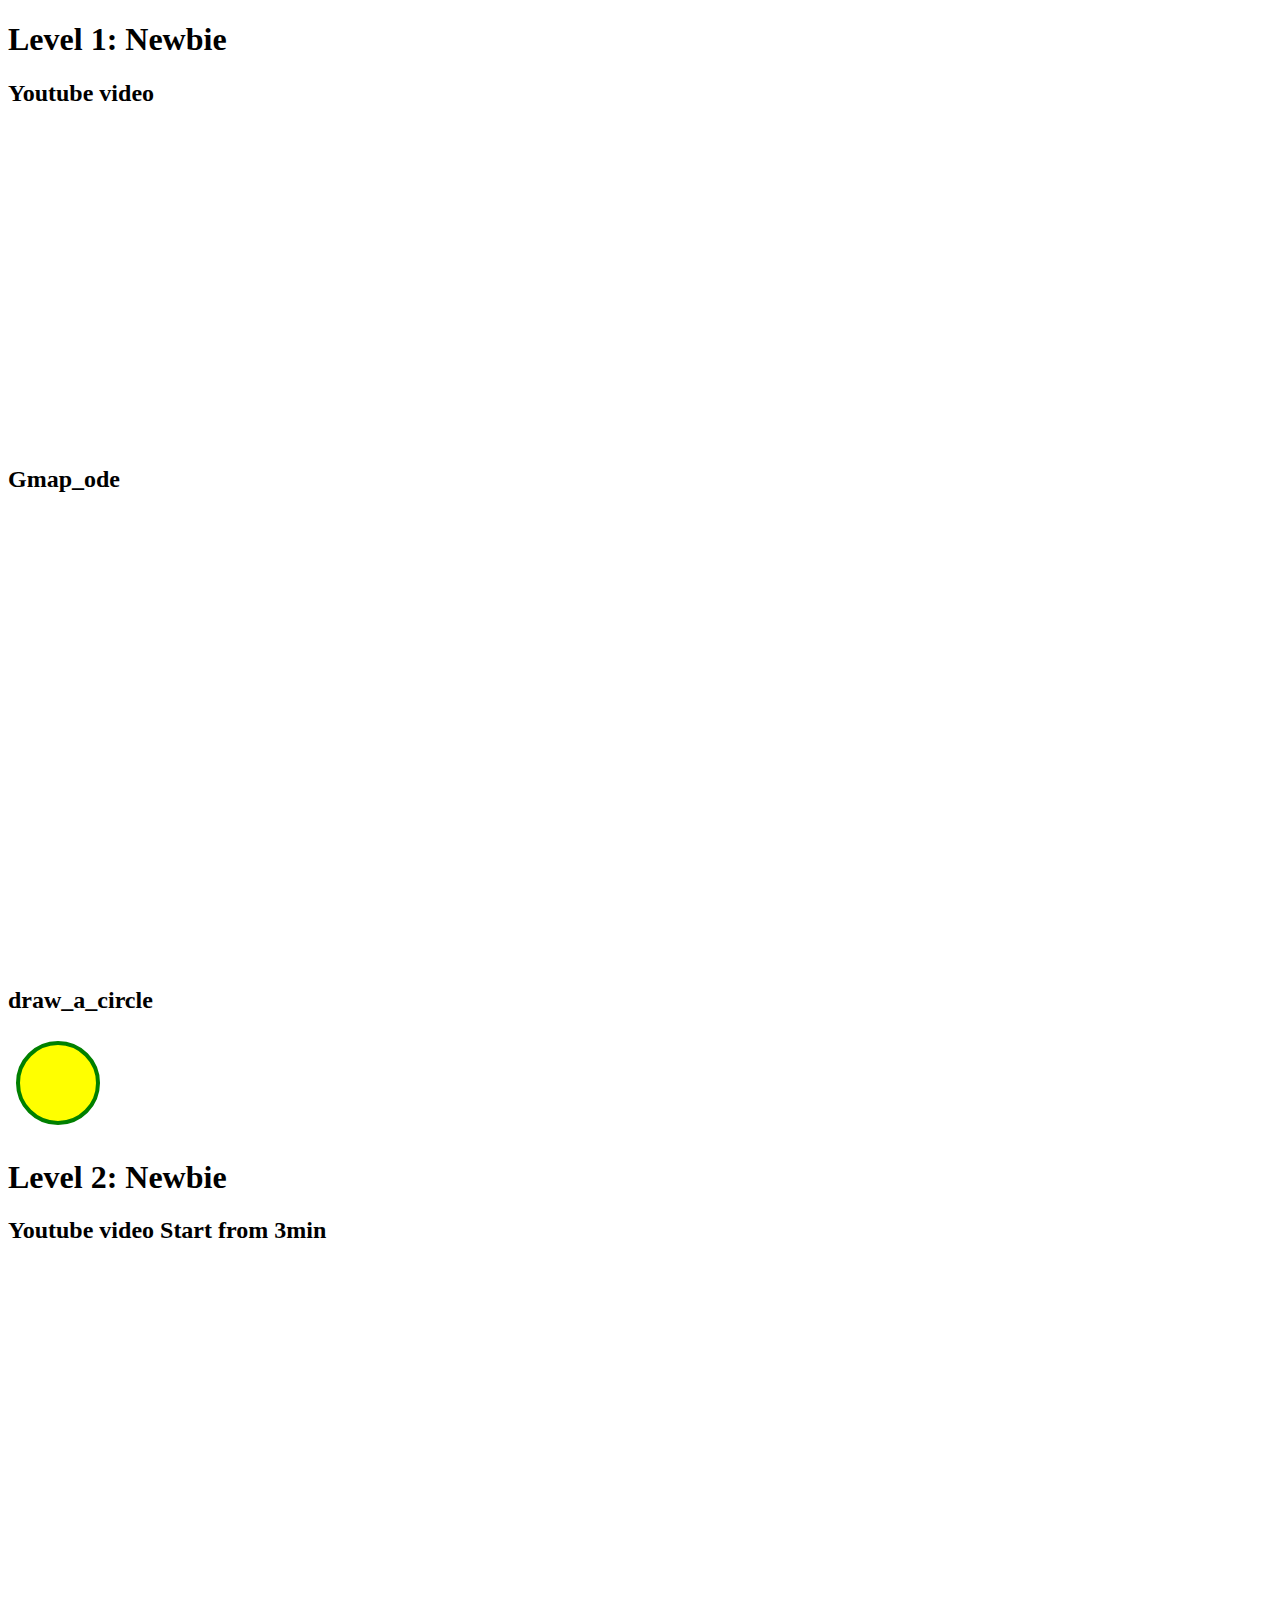
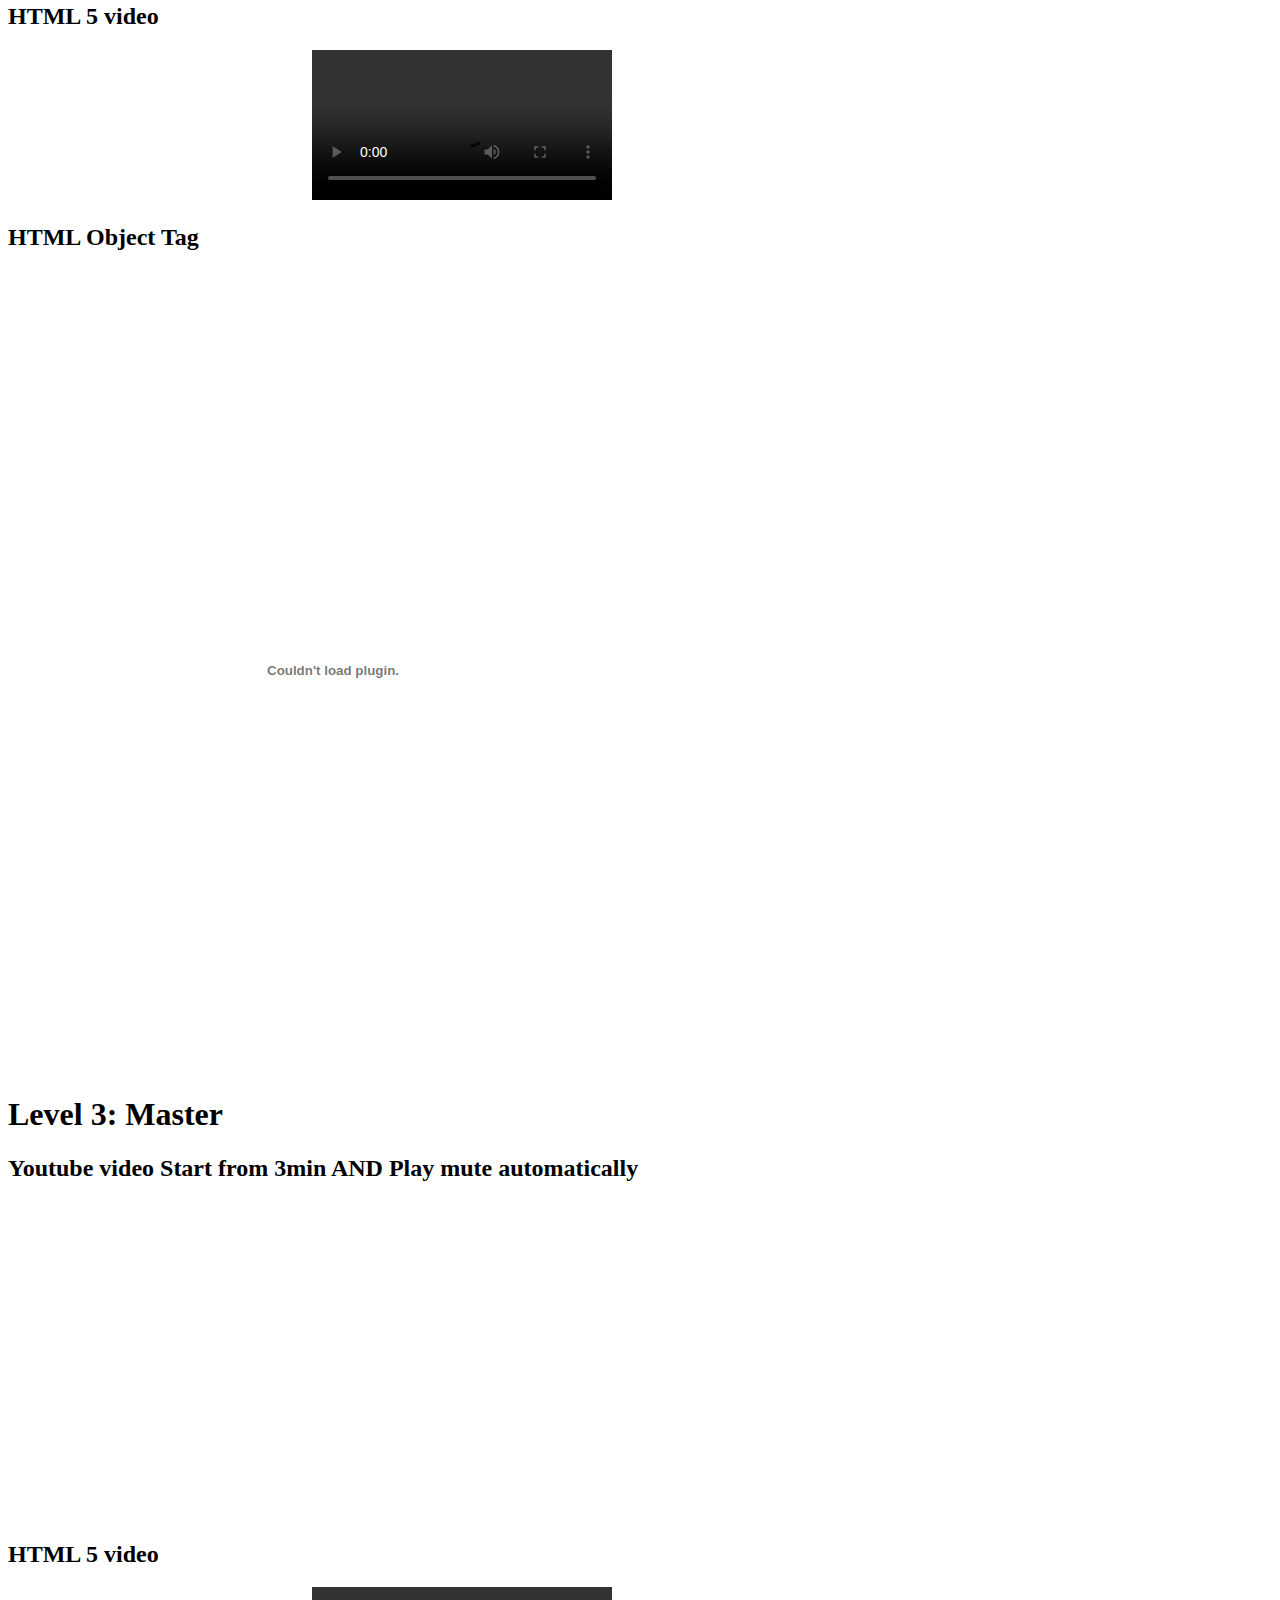
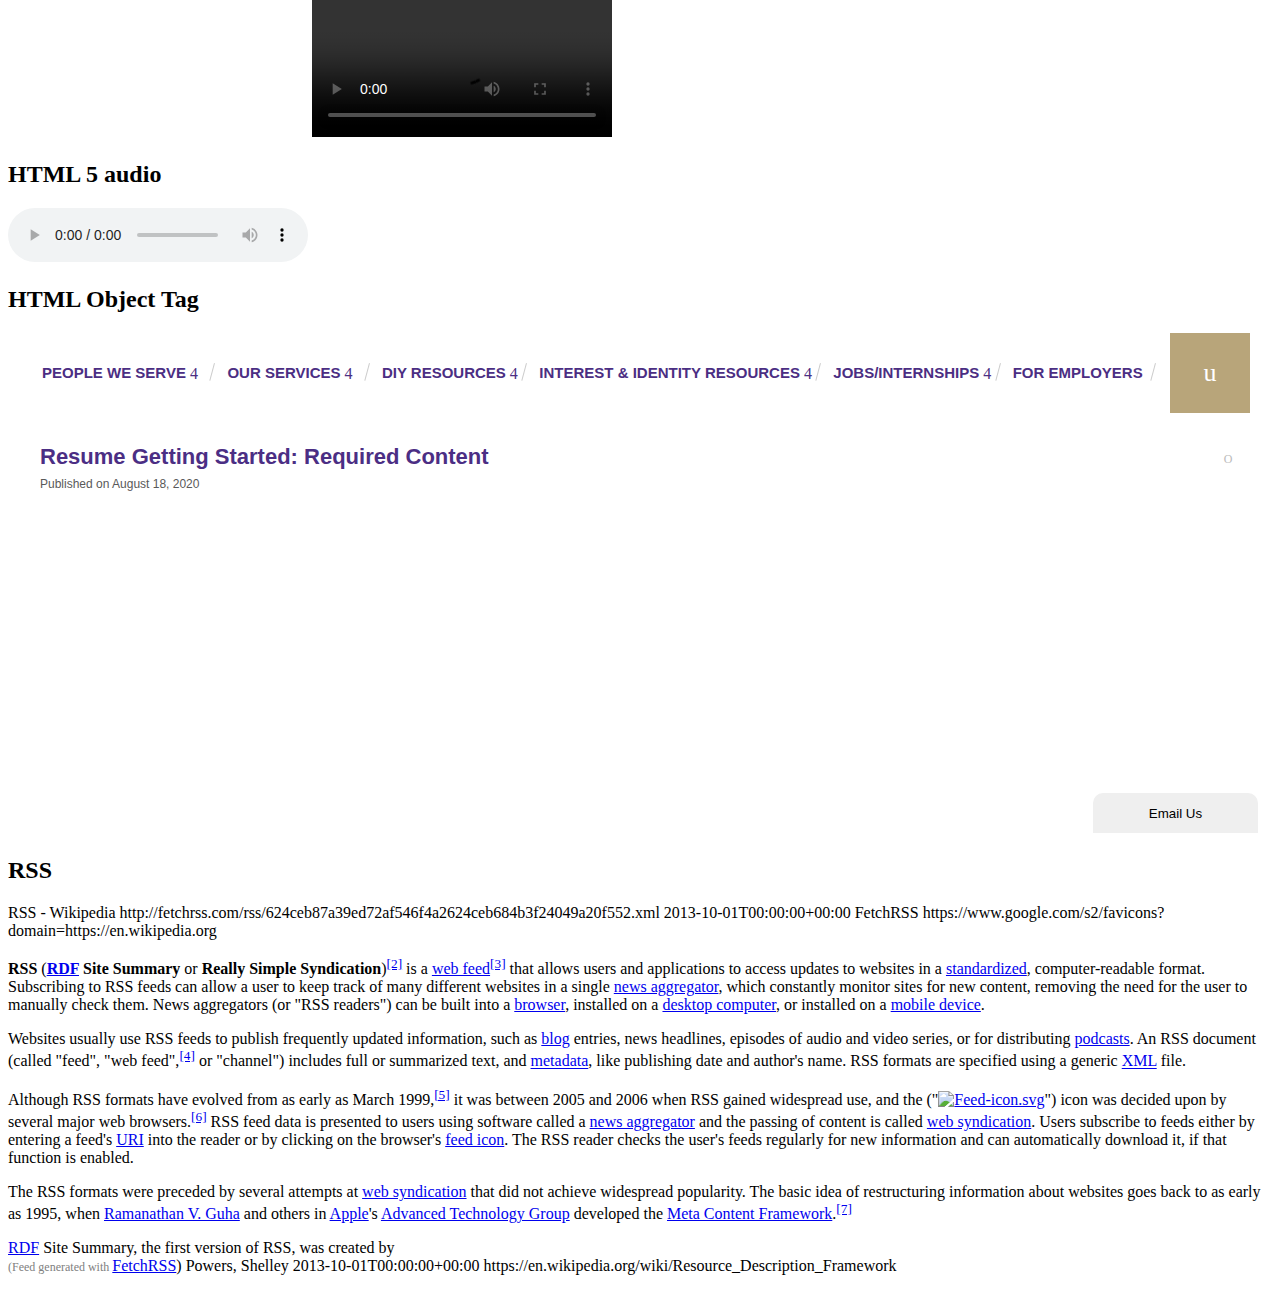
==== embeddingOriginalWork.html @ b378e056 "Add files via upload" ====
<!DOCTYPE html>
<html>
    <head>
        <title>
            Week 1
        </title>

        <style>
            img {
              width: 100%;
            }
        </style>
    </head>
    <body>
<!--Part 1-->
        <h1>Level 1: Newbie</h1>

        <h2>Youtube video</h2>
        <iframe width="560" height="315" src="https://www.youtube.com/embed/X8COjmk4Jkg" 
                title="YouTube video player" frameborder="0" 
                allow="accelerometer; autoplay; clipboard-write; encrypted-media; gyroscope; picture-in-picture" 
                allowfullscreen>
        </iframe>

        <h2>Gmap_ode</h2>
        <iframe src="https://www.google.com/maps/embed?pb=!1m18!1m12!1m3!1d2687.4383298823823!2d-122.31255764880919!3d47.656480579085795!2m3!1f0!2f0!3f0!3m2!1i1024!2i768!4f13.1!3m3!1m2!1s0x549014f329bffff7%3A0x6efe7422cf2f2f93!2sOdegaard%20Undergraduate%20Library!5e0!3m2!1sen!2sus!4v1648691346560!5m2!1sen!2sus" 
                width="600" height="450" style="border:0;" allowfullscreen="" loading="lazy" referrerpolicy="no-referrer-when-downgrade">
        </iframe>

        <h2>draw_a_circle</h2> 
        <svg width="100" height="100"> 
            <circle cx="50" cy="50" r="40" stroke="green" stroke-width="4" fill="yellow" /> 
        </svg>
<!--Part 2-->
        <h1>Level 2: Newbie</h1>

        <h2>Youtube video Start from 3min</h2>
        <iframe width="560" height="315" src="https://www.youtube.com/embed/X8COjmk4Jkg?start=180" 
                title="YouTube video player" frameborder="0" 
                allow="accelerometer; autoplay; clipboard-write; encrypted-media; gyroscope; picture-in-picture" 
                allowfullscreen>
        </iframe>

        <h2>HTML 5 video</h2>
        <video>HTML 5 video</video>
        <video controls>
            <source src="Wake.mp4" type="video/mp4">
          Your browser does not support the video element.
        </video>

        <h2>HTML Object Tag</h2>
        <object data= "https://people.cs.umass.edu/~verts/cmpsci190IN/classes/fall2014/CMPSCI190IN.pdf"
                width="650"
                height="800">
        </object>

<!--Part 3-->
        <h1>Level 3: Master</h1>

        <h2>Youtube video Start from 3min AND Play mute automatically</h2>
        <iframe width="560" height="315" src="https://www.youtube.com/embed/X8COjmk4Jkg?start=180&autoplay=1&mute=1" 
                title="YouTube video player" frameborder="0" 
                allow="accelerometer; autoplay; clipboard-write; encrypted-media; gyroscope; picture-in-picture" 
                allowfullscreen>
        </iframe>

        <h2>HTML 5 video</h2>
        <video>HTML 5 video</video>
        <video controls>
            <source src="Wake.mp4" type="video/mp4">
          Your browser does not support the video element.
        </video>

        <h2>HTML 5 audio</h2>
        <audio>HTML 5 audio</audio>
        <audio controls>
            <source src="HITA.mp3" type="audio/mp3">
          Your browser does not support the audio element.
        </audio>

        <h2>HTML Object Tag</h2>
        <object width="100%" height="500px" data= "Resume Getting Started.html">
        </object>
        
        <h2>RSS</h2>
        <feed xmlns="http://www.w3.org/2005/Atom" xmlns:media="http://search.yahoo.com/mrss/">
          <title>RSS - Wikipedia</title>
          <subtitle>RSS - Wikipedia</subtitle>
          <link href="http://fetchrss.com/rss/624ceb87a39ed72af546f4a2624ceb684b3f24049a20f552.atom" rel="self"/>
          <link href="https://en.wikipedia.org/wiki/RSS" rel="alternate" type="text/html"/>
          <link href="http://fetchrss.com/rss/624ceb87a39ed72af546f4a2624ceb684b3f24049a20f552.xml" rel="alternate" type="application/rss+xml"/>
          <id>http://fetchrss.com/rss/624ceb87a39ed72af546f4a2624ceb684b3f24049a20f552.xml</id>
          <updated>2013-10-01T00:00:00+00:00</updated>
          <generator uri="https://fetchrss.com" version="1.0">FetchRSS</generator>
          <icon>https://www.google.com/s2/favicons?domain=https://en.wikipedia.org</icon>
          <entry>
          <title>RSS</title>
          <link href="https://en.wikipedia.org/wiki/Resource_Description_Framework" rel="alternate"/>
          <content type="html"><p class="mw-empty-elt"> </p><p><b>RSS</b> (<b><a href="https://en.wikipedia.org/wiki/Resource_Description_Framework" title="Resource Description Framework">RDF</a> Site Summary</b> or <b>Really Simple Syndication</b>)<sup id="cite_ref-powers-2003-1_2-0" class="reference"><a href="https://en.wikipedia.org/wiki/#cite_note-powers-2003-1-2">[2]</a></sup> is a <a href="https://en.wikipedia.org/wiki/Web_feed" title="Web feed">web feed</a><sup id="cite_ref-Netsc99_3-0" class="reference"><a href="https://en.wikipedia.org/wiki/#cite_note-Netsc99-3">[3]</a></sup> that allows users and applications to access updates to websites in a <a href="https://en.wikipedia.org/wiki/Standardization" title="Standardization">standardized</a>, computer-readable format. Subscribing to RSS feeds can allow a user to keep track of many different websites in a single <a href="https://en.wikipedia.org/wiki/News_aggregator" title="News aggregator">news aggregator</a>, which constantly monitor sites for new content, removing the need for the user to manually check them. News aggregators (or "RSS readers") can be built into a <a href="https://en.wikipedia.org/wiki/Web_application" title="Web application">browser</a>, installed on a <a href="https://en.wikipedia.org/wiki/Application_software" title="Application software">desktop computer</a>, or installed on a <a href="https://en.wikipedia.org/wiki/Mobile_app" title="Mobile app">mobile device</a>. </p><p>Websites usually use RSS feeds to publish frequently updated information, such as <a href="https://en.wikipedia.org/wiki/Blog" title="Blog">blog</a> entries, news headlines, episodes of audio and video series, or for distributing <a href="https://en.wikipedia.org/wiki/Podcast" title="Podcast">podcasts</a>. An RSS document (called "feed", "web feed",<sup id="cite_ref-GuardWF_4-0" class="reference"><a href="https://en.wikipedia.org/wiki/#cite_note-GuardWF-4">[4]</a></sup> or "channel") includes full or summarized text, and <a href="https://en.wikipedia.org/wiki/Metadata" title="Metadata">metadata</a>, like publishing date and author's name. RSS formats are specified using a generic <a href="https://en.wikipedia.org/wiki/XML" title="XML">XML</a> file. </p><p>Although RSS formats have evolved from as early as March 1999,<sup id="cite_ref-Qstart_5-0" class="reference"><a href="https://en.wikipedia.org/wiki/#cite_note-Qstart-5">[5]</a></sup> it was between 2005 and 2006 when RSS gained widespread use, and the ("<a href="https://en.wikipedia.org/wiki/File:Feed-icon.svg" class="image"><img alt="Feed-icon.svg" src="https://upload.wikimedia.org/wikipedia/en/thumb/4/43/Feed-icon.svg/16px-Feed-icon.svg.png" decoding="async" width="16" height="16" srcset="//upload.wikimedia.org/wikipedia/en/thumb/4/43/Feed-icon.svg/24px-Feed-icon.svg.png 1.5x, //upload.wikimedia.org/wikipedia/en/thumb/4/43/Feed-icon.svg/32px-Feed-icon.svg.png 2x" data-file-width="128" data-file-height="128"/></a>") icon was decided upon by several major web browsers.<sup id="cite_ref-6" class="reference"><a href="https://en.wikipedia.org/wiki/#cite_note-6">[6]</a></sup> RSS feed data is presented to users using software called a <a href="https://en.wikipedia.org/wiki/News_aggregator" title="News aggregator">news aggregator</a> and the passing of content is called <a href="https://en.wikipedia.org/wiki/Web_syndication" title="Web syndication">web syndication</a>. Users subscribe to feeds either by entering a feed's <a href="https://en.wikipedia.org/wiki/Uniform_Resource_Identifier" title="Uniform Resource Identifier">URI</a> into the reader or by clicking on the browser's <a href="https://en.wikipedia.org/wiki/Web_feed#Feed_icon" title="Web feed">feed icon</a>. The RSS reader checks the user's feeds regularly for new information and can automatically download it, if that function is enabled. </p><p>The RSS formats were preceded by several attempts at <a href="https://en.wikipedia.org/wiki/Web_syndication" title="Web syndication">web syndication</a> that did not achieve widespread popularity. The basic idea of restructuring information about websites goes back to as early as 1995, when <a href="https://en.wikipedia.org/wiki/Ramanathan_V._Guha" title="Ramanathan V. Guha">Ramanathan V. Guha</a> and others in <a href="https://en.wikipedia.org/wiki/Apple_Inc." title="Apple Inc.">Apple</a>'s <a href="https://en.wikipedia.org/wiki/Apple_Advanced_Technology_Group" title="Apple Advanced Technology Group">Advanced Technology Group</a> developed the <a href="https://en.wikipedia.org/wiki/Meta_Content_Framework" title="Meta Content Framework">Meta Content Framework</a>.<sup id="cite_ref-7" class="reference"><a href="https://en.wikipedia.org/wiki/#cite_note-7">[7]</a></sup> </p><p><a href="https://en.wikipedia.org/wiki/Resource_Description_Framework" title="Resource Description Framework">RDF</a> Site Summary, the first version of RSS, was created by <a hre...<br/><br/><span style="font-size:12px; color: gray;">(Feed generated with <a href="https://fetchrss.com" target="_blank">FetchRSS</a>)</span></content>
          <author>
          <name>Powers, Shelley</name>
          </author>
          <updated>2013-10-01T00:00:00+00:00</updated>
          <id>https://en.wikipedia.org/wiki/Resource_Description_Framework</id>
          </entry>
          </feed>
        
    </body>
</html>
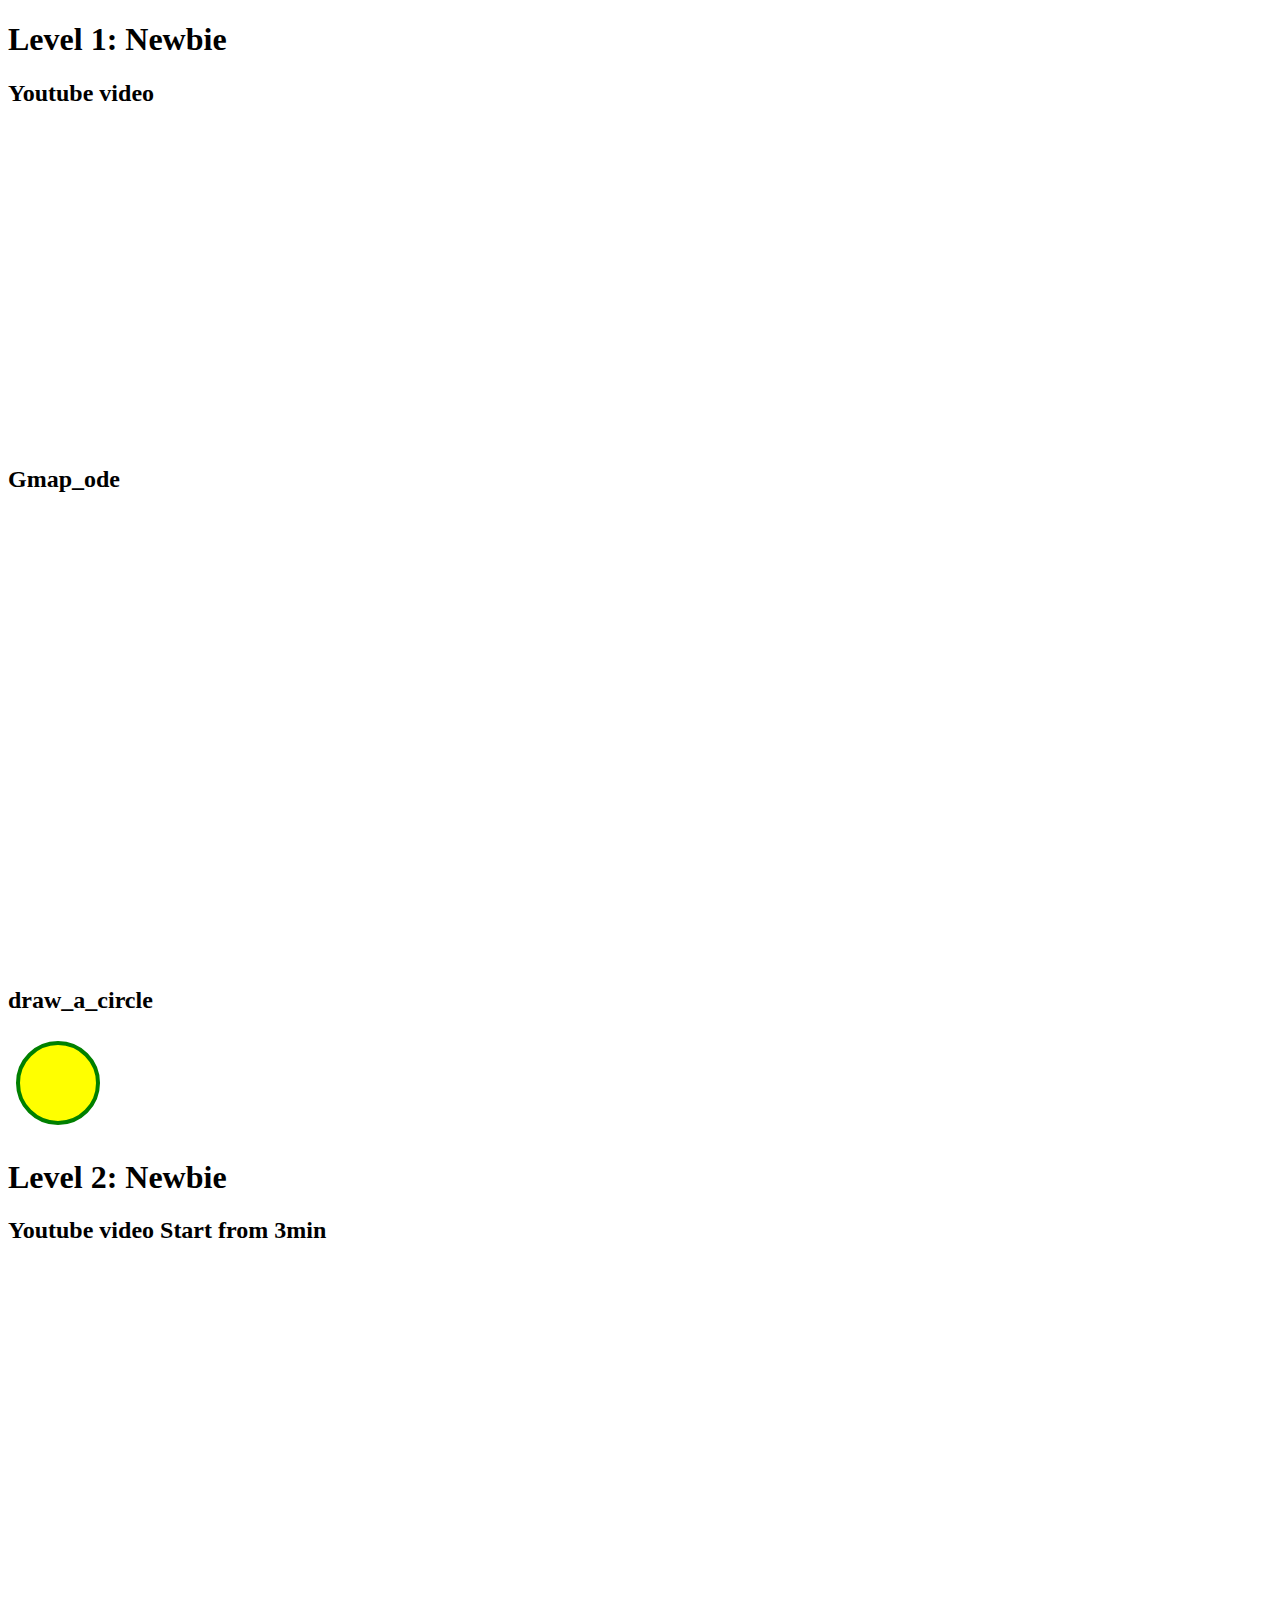
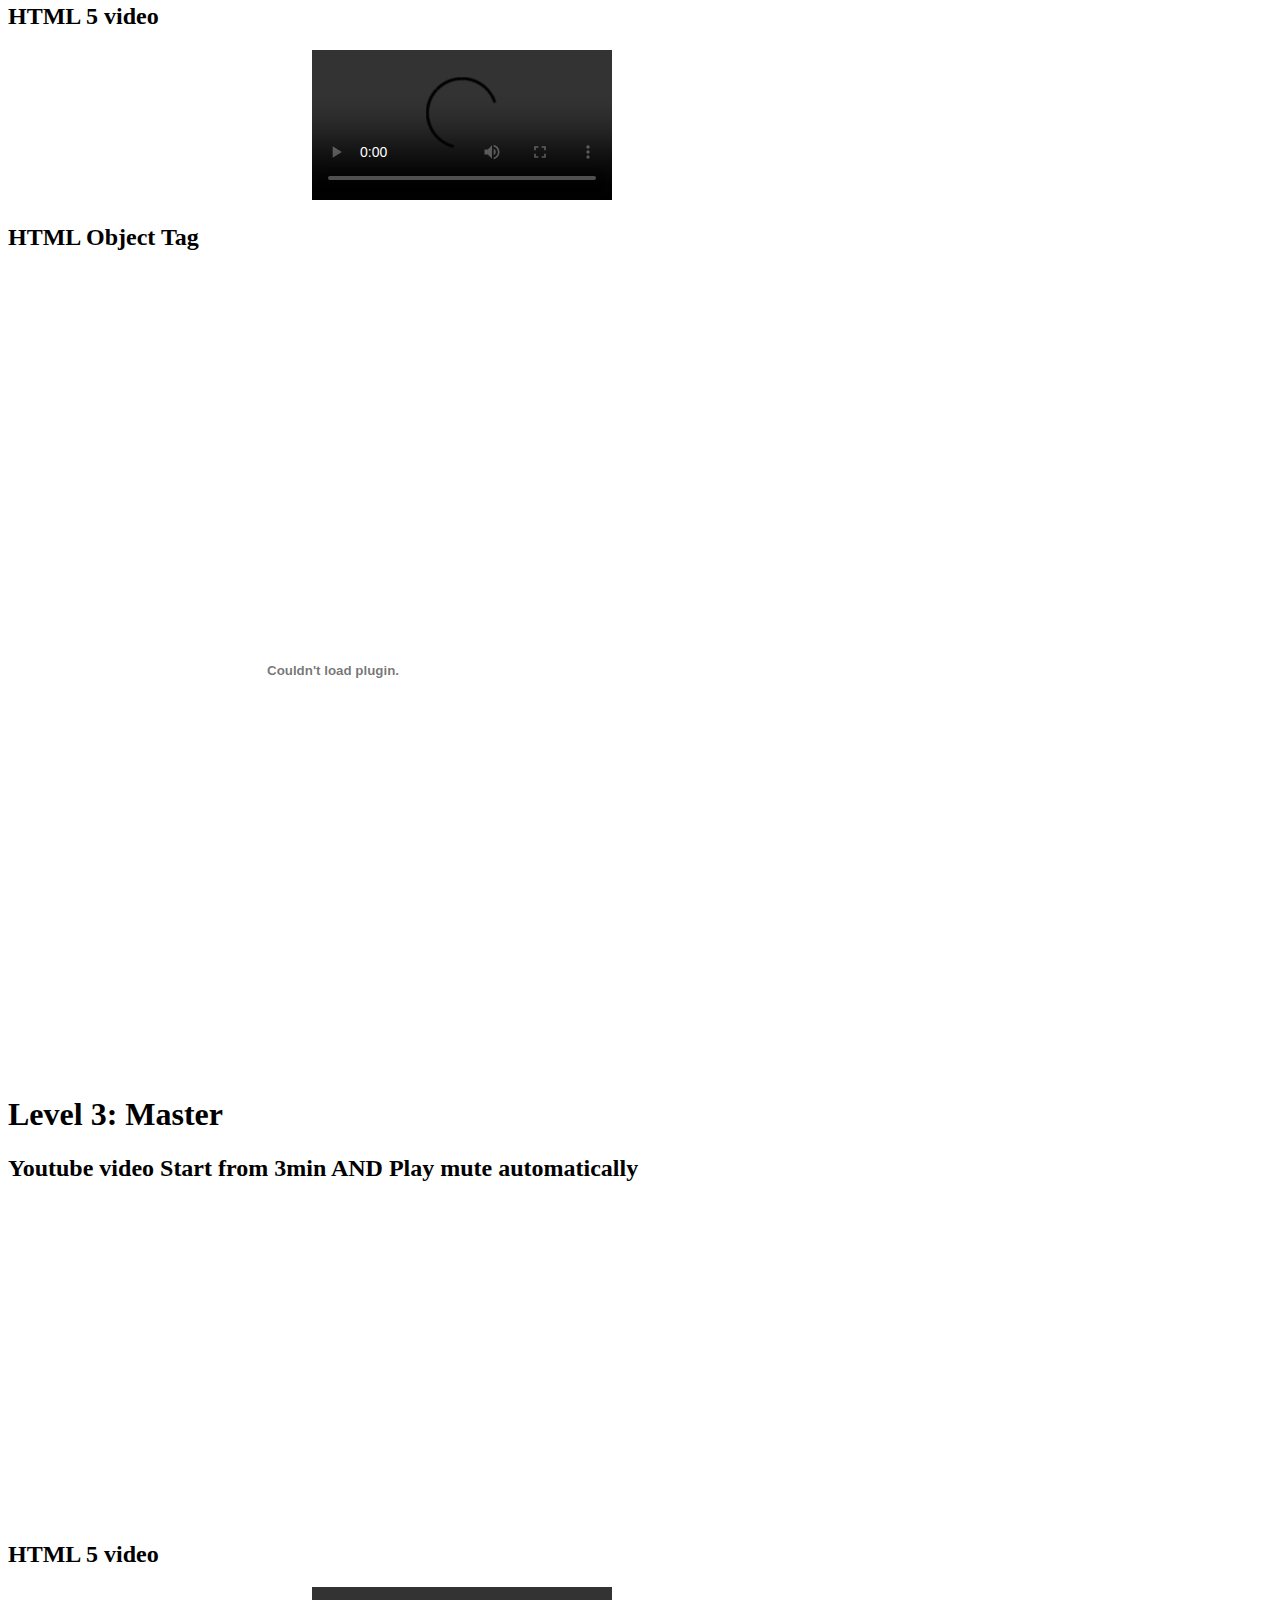
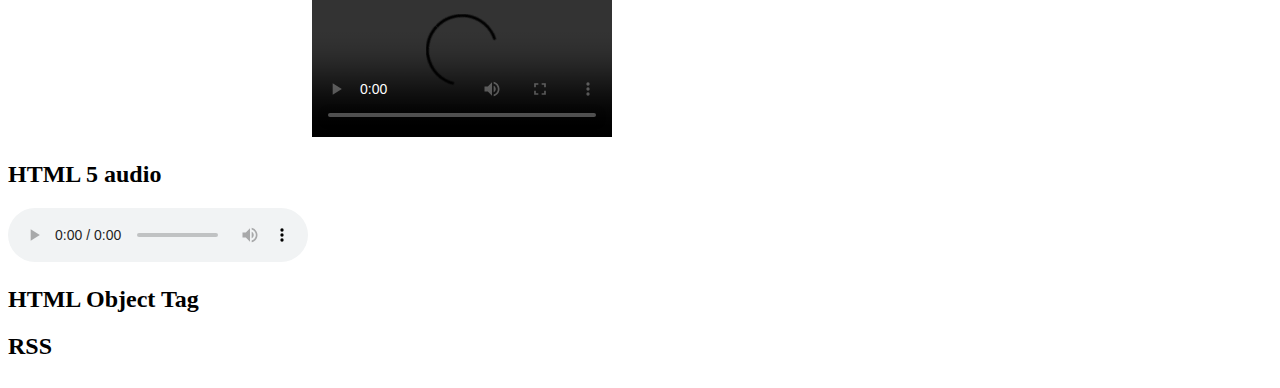
==== commit 1bdffe5e: "Add files via upload" ====
--- a/embeddingOriginalWork.html
+++ b/embeddingOriginalWork.html
@@ -83,27 +83,7 @@
         </object>
         
         <h2>RSS</h2>
-        <feed xmlns="http://www.w3.org/2005/Atom" xmlns:media="http://search.yahoo.com/mrss/">
-          <title>RSS - Wikipedia</title>
-          <subtitle>RSS - Wikipedia</subtitle>
-          <link href="http://fetchrss.com/rss/624ceb87a39ed72af546f4a2624ceb684b3f24049a20f552.atom" rel="self"/>
-          <link href="https://en.wikipedia.org/wiki/RSS" rel="alternate" type="text/html"/>
-          <link href="http://fetchrss.com/rss/624ceb87a39ed72af546f4a2624ceb684b3f24049a20f552.xml" rel="alternate" type="application/rss+xml"/>
-          <id>http://fetchrss.com/rss/624ceb87a39ed72af546f4a2624ceb684b3f24049a20f552.xml</id>
-          <updated>2013-10-01T00:00:00+00:00</updated>
-          <generator uri="https://fetchrss.com" version="1.0">FetchRSS</generator>
-          <icon>https://www.google.com/s2/favicons?domain=https://en.wikipedia.org</icon>
-          <entry>
-          <title>RSS</title>
-          <link href="https://en.wikipedia.org/wiki/Resource_Description_Framework" rel="alternate"/>
-          <content type="html"><p class="mw-empty-elt"> </p><p><b>RSS</b> (<b><a href="https://en.wikipedia.org/wiki/Resource_Description_Framework" title="Resource Description Framework">RDF</a> Site Summary</b> or <b>Really Simple Syndication</b>)<sup id="cite_ref-powers-2003-1_2-0" class="reference"><a href="https://en.wikipedia.org/wiki/#cite_note-powers-2003-1-2">[2]</a></sup> is a <a href="https://en.wikipedia.org/wiki/Web_feed" title="Web feed">web feed</a><sup id="cite_ref-Netsc99_3-0" class="reference"><a href="https://en.wikipedia.org/wiki/#cite_note-Netsc99-3">[3]</a></sup> that allows users and applications to access updates to websites in a <a href="https://en.wikipedia.org/wiki/Standardization" title="Standardization">standardized</a>, computer-readable format. Subscribing to RSS feeds can allow a user to keep track of many different websites in a single <a href="https://en.wikipedia.org/wiki/News_aggregator" title="News aggregator">news aggregator</a>, which constantly monitor sites for new content, removing the need for the user to manually check them. News aggregators (or "RSS readers") can be built into a <a href="https://en.wikipedia.org/wiki/Web_application" title="Web application">browser</a>, installed on a <a href="https://en.wikipedia.org/wiki/Application_software" title="Application software">desktop computer</a>, or installed on a <a href="https://en.wikipedia.org/wiki/Mobile_app" title="Mobile app">mobile device</a>. </p><p>Websites usually use RSS feeds to publish frequently updated information, such as <a href="https://en.wikipedia.org/wiki/Blog" title="Blog">blog</a> entries, news headlines, episodes of audio and video series, or for distributing <a href="https://en.wikipedia.org/wiki/Podcast" title="Podcast">podcasts</a>. An RSS document (called "feed", "web feed",<sup id="cite_ref-GuardWF_4-0" class="reference"><a href="https://en.wikipedia.org/wiki/#cite_note-GuardWF-4">[4]</a></sup> or "channel") includes full or summarized text, and <a href="https://en.wikipedia.org/wiki/Metadata" title="Metadata">metadata</a>, like publishing date and author's name. RSS formats are specified using a generic <a href="https://en.wikipedia.org/wiki/XML" title="XML">XML</a> file. </p><p>Although RSS formats have evolved from as early as March 1999,<sup id="cite_ref-Qstart_5-0" class="reference"><a href="https://en.wikipedia.org/wiki/#cite_note-Qstart-5">[5]</a></sup> it was between 2005 and 2006 when RSS gained widespread use, and the ("<a href="https://en.wikipedia.org/wiki/File:Feed-icon.svg" class="image"><img alt="Feed-icon.svg" src="https://upload.wikimedia.org/wikipedia/en/thumb/4/43/Feed-icon.svg/16px-Feed-icon.svg.png" decoding="async" width="16" height="16" srcset="//upload.wikimedia.org/wikipedia/en/thumb/4/43/Feed-icon.svg/24px-Feed-icon.svg.png 1.5x, //upload.wikimedia.org/wikipedia/en/thumb/4/43/Feed-icon.svg/32px-Feed-icon.svg.png 2x" data-file-width="128" data-file-height="128"/></a>") icon was decided upon by several major web browsers.<sup id="cite_ref-6" class="reference"><a href="https://en.wikipedia.org/wiki/#cite_note-6">[6]</a></sup> RSS feed data is presented to users using software called a <a href="https://en.wikipedia.org/wiki/News_aggregator" title="News aggregator">news aggregator</a> and the passing of content is called <a href="https://en.wikipedia.org/wiki/Web_syndication" title="Web syndication">web syndication</a>. Users subscribe to feeds either by entering a feed's <a href="https://en.wikipedia.org/wiki/Uniform_Resource_Identifier" title="Uniform Resource Identifier">URI</a> into the reader or by clicking on the browser's <a href="https://en.wikipedia.org/wiki/Web_feed#Feed_icon" title="Web feed">feed icon</a>. The RSS reader checks the user's feeds regularly for new information and can automatically download it, if that function is enabled. </p><p>The RSS formats were preceded by several attempts at <a href="https://en.wikipedia.org/wiki/Web_syndication" title="Web syndication">web syndication</a> that did not achieve widespread popularity. The basic idea of restructuring information about websites goes back to as early as 1995, when <a href="https://en.wikipedia.org/wiki/Ramanathan_V._Guha" title="Ramanathan V. Guha">Ramanathan V. Guha</a> and others in <a href="https://en.wikipedia.org/wiki/Apple_Inc." title="Apple Inc.">Apple</a>'s <a href="https://en.wikipedia.org/wiki/Apple_Advanced_Technology_Group" title="Apple Advanced Technology Group">Advanced Technology Group</a> developed the <a href="https://en.wikipedia.org/wiki/Meta_Content_Framework" title="Meta Content Framework">Meta Content Framework</a>.<sup id="cite_ref-7" class="reference"><a href="https://en.wikipedia.org/wiki/#cite_note-7">[7]</a></sup> </p><p><a href="https://en.wikipedia.org/wiki/Resource_Description_Framework" title="Resource Description Framework">RDF</a> Site Summary, the first version of RSS, was created by <a hre...<br/><br/><span style="font-size:12px; color: gray;">(Feed generated with <a href="https://fetchrss.com" target="_blank">FetchRSS</a>)</span></content>
-          <author>
-          <name>Powers, Shelley</name>
-          </author>
-          <updated>2013-10-01T00:00:00+00:00</updated>
-          <id>https://en.wikipedia.org/wiki/Resource_Description_Framework</id>
-          </entry>
-          </feed>
+        <div class="taggbox-container" style="width:100%;height:100%;overflow: auto;"><div class="taggbox-socialwall" data-wall-id="91488" view-url="https://widget.taggbox.com/91488"></div><script src="https://widget.taggbox.com/embed.min.js" type="text/javascript"></script></div>
         
     </body>
 </html>